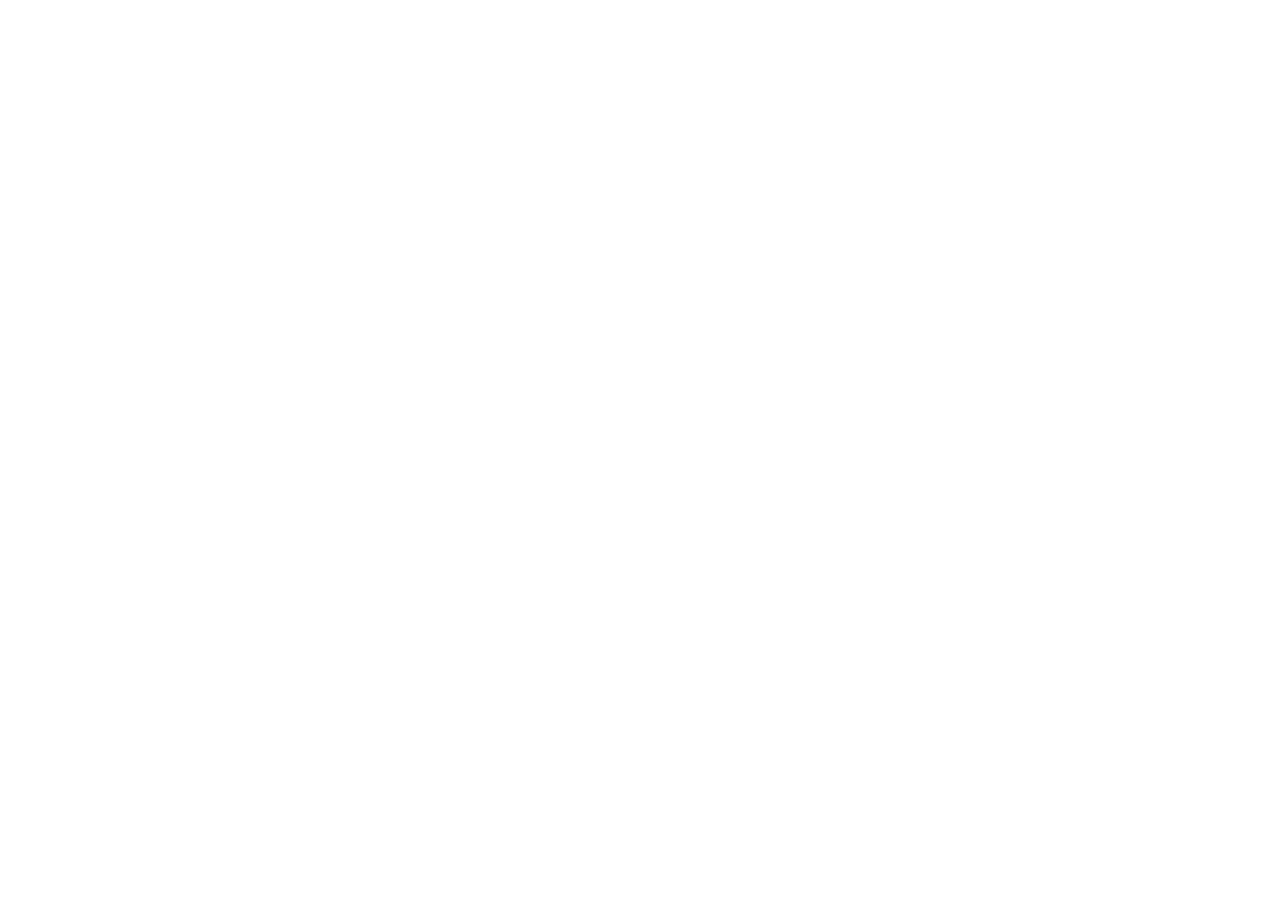
==== index.html @ 424055ba "init commit" ====
<!DOCTYPE html>
<html lang="en">

<head>
    <!-- Basic Page Needs
  –––––––––––––––––––––––––––––––––––––––––––––––––– -->
    <meta charset="utf-8">
    <title>
        The Interview
    </title>
    <meta content="" name="description">
    <meta content="" name="author">
    <!-- Mobile Specific Metas
  –––––––––––––––––––––––––––––––––––––––––––––––––– -->
    <meta content="width=device-width, initial-scale=1.0, maximum-scale=1.0, user-scalable=yes" name="viewport" />
    <!-- CSS
  –––––––––––––––––––––––––––––––––––––––––––––––––– -->
    <link href="css/normalize.css" rel="stylesheet">
    <link href="css/skeleton.css" rel="stylesheet">
    <link href="css/style.css" rel="stylesheet">
    <link href="css/bootstrap.css" rel="stylesheet">

    <!-- Favicon
  –––––––––––––––––––––––––––––––––––––––––––––––––– -->
    <link href="images/favicon.png" rel="icon" type="image/png">
</head>

<body>
    <!-- Content
  –––––––––––––––––––––––––––––––––––––––––––––––––– -->


    <!-- End Document
  –––––––––––––––––––––––––––––––––––––––––––––––––– -->
  <script type="text/javascript" src="js/jquery-3.1.1.min.js"></script>
  <script type="text/javascript" src="js/bootstrap.js"></script>
  <script type="text/javascript" src="js/index.js"></script>
</body>

</html>
---- css/skeleton.css ----
/*
* Skeleton V2.0.4
* Copyright 2014, Dave Gamache
* www.getskeleton.com
* Free to use under the MIT license.
* http://www.opensource.org/licenses/mit-license.php
* 12/29/2014
*/


/* Table of contents
––––––––––––––––––––––––––––––––––––––––––––––––––
- Grid
- Base Styles
- Typography
- Links
- Buttons
- Forms
- Lists
- Code
- Tables
- Spacing
- Utilities
- Clearing
- Media Queries
*/


/* Grid
–––––––––––––––––––––––––––––––––––––––––––––––––– */
.container {
  position: relative;
  width: 100%;
  max-width: 960px;
  margin: 0 auto;
  padding: 0 20px;
  box-sizing: border-box; }
.column,
.columns {
  width: 100%;
  float: left;
  box-sizing: border-box; }

/* For devices larger than 400px */
@media (min-width: 400px) {
  .container {
    width: 85%;
    padding: 0; }
}

/* For devices larger than 550px */
@media (min-width: 550px) {
  .container {
    width: 80%; }
  .column,
  .columns {
    margin-left: 4%; }
  .column:first-child,
  .columns:first-child {
    margin-left: 0; }

  .one.column,
  .one.columns                    { width: 4.66666666667%; }
  .two.columns                    { width: 13.3333333333%; }
  .three.columns                  { width: 22%;            }
  .four.columns                   { width: 30.6666666667%; }
  .five.columns                   { width: 39.3333333333%; }
  .six.columns                    { width: 48%;            }
  .seven.columns                  { width: 56.6666666667%; }
  .eight.columns                  { width: 65.3333333333%; }
  .nine.columns                   { width: 74.0%;          }
  .ten.columns                    { width: 82.6666666667%; }
  .eleven.columns                 { width: 91.3333333333%; }
  .twelve.columns                 { width: 100%; margin-left: 0; }

  .one-third.column               { width: 30.6666666667%; }
  .two-thirds.column              { width: 65.3333333333%; }

  .one-half.column                { width: 48%; }

  /* Offsets */
  .offset-by-one.column,
  .offset-by-one.columns          { margin-left: 8.66666666667%; }
  .offset-by-two.column,
  .offset-by-two.columns          { margin-left: 17.3333333333%; }
  .offset-by-three.column,
  .offset-by-three.columns        { margin-left: 26%;            }
  .offset-by-four.column,
  .offset-by-four.columns         { margin-left: 34.6666666667%; }
  .offset-by-five.column,
  .offset-by-five.columns         { margin-left: 43.3333333333%; }
  .offset-by-six.column,
  .offset-by-six.columns          { margin-left: 52%;            }
  .offset-by-seven.column,
  .offset-by-seven.columns        { margin-left: 60.6666666667%; }
  .offset-by-eight.column,
  .offset-by-eight.columns        { margin-left: 69.3333333333%; }
  .offset-by-nine.column,
  .offset-by-nine.columns         { margin-left: 78.0%;          }
  .offset-by-ten.column,
  .offset-by-ten.columns          { margin-left: 86.6666666667%; }
  .offset-by-eleven.column,
  .offset-by-eleven.columns       { margin-left: 95.3333333333%; }

  .offset-by-one-third.column,
  .offset-by-one-third.columns    { margin-left: 34.6666666667%; }
  .offset-by-two-thirds.column,
  .offset-by-two-thirds.columns   { margin-left: 69.3333333333%; }

  .offset-by-one-half.column,
  .offset-by-one-half.columns     { margin-left: 52%; }

}


/* Base Styles
–––––––––––––––––––––––––––––––––––––––––––––––––– */
/* NOTE
html is set to 62.5% so that all the REM measurements throughout Skeleton
are based on 10px sizing. So basically 1.5rem = 15px :) */
html {
  font-size: 62.5%; }
body {
  font-size: 1.5em; /* currently ems cause chrome bug misinterpreting rems on body element */
  line-height: 1.6;
  font-weight: 400;
  font-family:"Varela Round", "Raleway", "HelveticaNeue", "Helvetica Neue", Helvetica, Arial, sans-serif;
  color: #222; }


/* Typography
–––––––––––––––––––––––––––––––––––––––––––––––––– */
h1, h2, h3, h4, h5, h6 {
  margin-top: 0;
  margin-bottom: 2rem;
  font-weight: 300; }
h1 { font-size: 4.0rem; line-height: 1.2;  letter-spacing: -.1rem;}
h2 { font-size: 3.6rem; line-height: 1.25; letter-spacing: -.1rem; }
h3 { font-size: 3.0rem; line-height: 1.3;  letter-spacing: -.1rem; }
h4 { font-size: 2.4rem; line-height: 1.35; letter-spacing: -.08rem; }
h5 { font-size: 1.8rem; line-height: 1.5;  letter-spacing: -.05rem; }
h6 { font-size: 1.5rem; line-height: 1.6;  letter-spacing: 0; }

/* Larger than phablet */
@media (min-width: 550px) {
  h1 { font-size: 5.0rem; }
  h2 { font-size: 4.2rem; }
  h3 { font-size: 3.6rem; }
  h4 { font-size: 3.0rem; }
  h5 { font-size: 2.4rem; }
  h6 { font-size: 1.5rem; }
}

p {
  margin-top: 0; }


/* Links
–––––––––––––––––––––––––––––––––––––––––––––––––– */
a {
  color: #1EAEDB; }
a:hover {
  color: #0FA0CE; }


/* Buttons
–––––––––––––––––––––––––––––––––––––––––––––––––– */
.button,
button,
input[type="submit"],
input[type="reset"],
input[type="button"] {
  display: inline-block;
  height: 38px;
  padding: 0 30px;
  color: #FFF;
  text-align: center;
  font-size: 11px;
  font-weight: 600;
  line-height: 38px;
  letter-spacing: .1rem;
  text-transform: uppercase;
  text-decoration: none;
  white-space: nowrap;
  background-color: transparent;
  border-radius: 4px;
  border: 1px solid #bbb;
  cursor: pointer;
  box-sizing: border-box; }
.button:hover,
button:hover,
input[type="submit"]:hover,
input[type="reset"]:hover,
input[type="button"]:hover,
.button:focus,
button:focus,
input[type="submit"]:focus,
input[type="reset"]:focus,
input[type="button"]:focus {
  color: #F9f9f9;
  border-color: #888;
  outline: 0; }
.button.button-primary,
button.button-primary,
input[type="submit"].button-primary,
input[type="reset"].button-primary,
input[type="button"].button-primary {
  color: #FFF;
  background-color: #33C3F0;
  border-color: #33C3F0; }
.button.button-primary:hover,
button.button-primary:hover,
input[type="submit"].button-primary:hover,
input[type="reset"].button-primary:hover,
input[type="button"].button-primary:hover,
.button.button-primary:focus,
button.button-primary:focus,
input[type="submit"].button-primary:focus,
input[type="reset"].button-primary:focus,
input[type="button"].button-primary:focus {
  color: #FFF;
  background-color: #1EAEDB;
  border-color: #1EAEDB; }


/* Forms
–––––––––––––––––––––––––––––––––––––––––––––––––– */
input[type="email"],
input[type="number"],
input[type="search"],
input[type="text"],
input[type="tel"],
input[type="url"],
input[type="password"],
textarea,
select {
  height: 38px;
  padding: 6px 10px; /* The 6px vertically centers text on FF, ignored by Webkit */
  background-color: #fff;
  border: 1px solid #D1D1D1;
  border-radius: 4px;
  box-shadow: none;
  box-sizing: border-box; }
/* Removes awkward default styles on some inputs for iOS */
input[type="email"],
input[type="number"],
input[type="search"],
input[type="text"],
input[type="tel"],
input[type="url"],
input[type="password"],
textarea {
  -webkit-appearance: none;
     -moz-appearance: none;
          appearance: none; }
textarea {
  min-height: 65px;
  padding-top: 6px;
  padding-bottom: 6px; }
input[type="email"]:focus,
input[type="number"]:focus,
input[type="search"]:focus,
input[type="text"]:focus,
input[type="tel"]:focus,
input[type="url"]:focus,
input[type="password"]:focus,
textarea:focus,
select:focus {
  border: 1px solid #33C3F0;
  outline: 0; }
label,
legend {
  display: block;
  margin-bottom: .5rem;
  font-weight: 600; }
fieldset {
  padding: 0;
  border-width: 0; }
input[type="checkbox"],
input[type="radio"] {
  display: inline; }
label > .label-body {
  display: inline-block;
  margin-left: .5rem;
  font-weight: normal; }


/* Lists
–––––––––––––––––––––––––––––––––––––––––––––––––– */
ul {
  list-style: circle inside; }
ol {
  list-style: decimal inside; }
ol, ul {
  padding-left: 0;
  margin-top: 0; }
ul ul,
ul ol,
ol ol,
ol ul {
  margin: 1.5rem 0 1.5rem 3rem;
  font-size: 90%; }
li {
  margin-bottom: 1rem; }


/* Code
–––––––––––––––––––––––––––––––––––––––––––––––––– */
code {
  padding: .2rem .5rem;
  margin: 0 .2rem;
  font-size: 90%;
  white-space: nowrap;
  background: #F1F1F1;
  border: 1px solid #E1E1E1;
  border-radius: 4px; }
pre > code {
  display: block;
  padding: 1rem 1.5rem;
  white-space: pre; }


/* Tables
–––––––––––––––––––––––––––––––––––––––––––––––––– */
th,
td {
  padding: 12px 15px;
  text-align: left;
  border-bottom: 1px solid #E1E1E1; }
th:first-child,
td:first-child {
  padding-left: 0; }
th:last-child,
td:last-child {
  padding-right: 0; }


/* Spacing
–––––––––––––––––––––––––––––––––––––––––––––––––– */
button,
.button {
  margin-bottom: 1rem; }
input,
textarea,
select,
fieldset {
  margin-bottom: 1.5rem; }
pre,
blockquote,
dl,
figure,
table,
p,
ul,
ol,
form {
  margin-bottom: 2.5rem; }


/* Utilities
–––––––––––––––––––––––––––––––––––––––––––––––––– */
.u-full-width {
  width: 100%;
  box-sizing: border-box; }
.u-max-full-width {
  max-width: 100%;
  box-sizing: border-box; }
.u-pull-right {
  float: right; }
.u-pull-left {
  float: left; }


/* Misc
–––––––––––––––––––––––––––––––––––––––––––––––––– */
hr {
  margin-top: 3rem;
  margin-bottom: 3.5rem;
  border-width: 0;
  border-top: 1px solid #E1E1E1; }


/* Clearing
–––––––––––––––––––––––––––––––––––––––––––––––––– */

/* Self Clearing Goodness */
.container:after,
.row:after,
.u-cf {
  content: "";
  display: table;
  clear: both; }


/* Media Queries
–––––––––––––––––––––––––––––––––––––––––––––––––– */
/*
Note: The best way to structure the use of media queries is to create the queries
near the relevant code. For example, if you wanted to change the styles for buttons
on small devices, paste the mobile query code up in the buttons section and style it
there.
*/


/* Larger than mobile */
@media (min-width: 400px) {}

/* Larger than phablet (also point when grid becomes active) */
@media (min-width: 550px) {}

/* Larger than tablet */
@media (min-width: 750px) {}

/* Larger than desktop */
@media (min-width: 1000px) {}

/* Larger than Desktop HD */
@media (min-width: 1200px) {}
---- css/style.css ----
@import 'https://fonts.googleapis.com/css?family=Open+Sans';
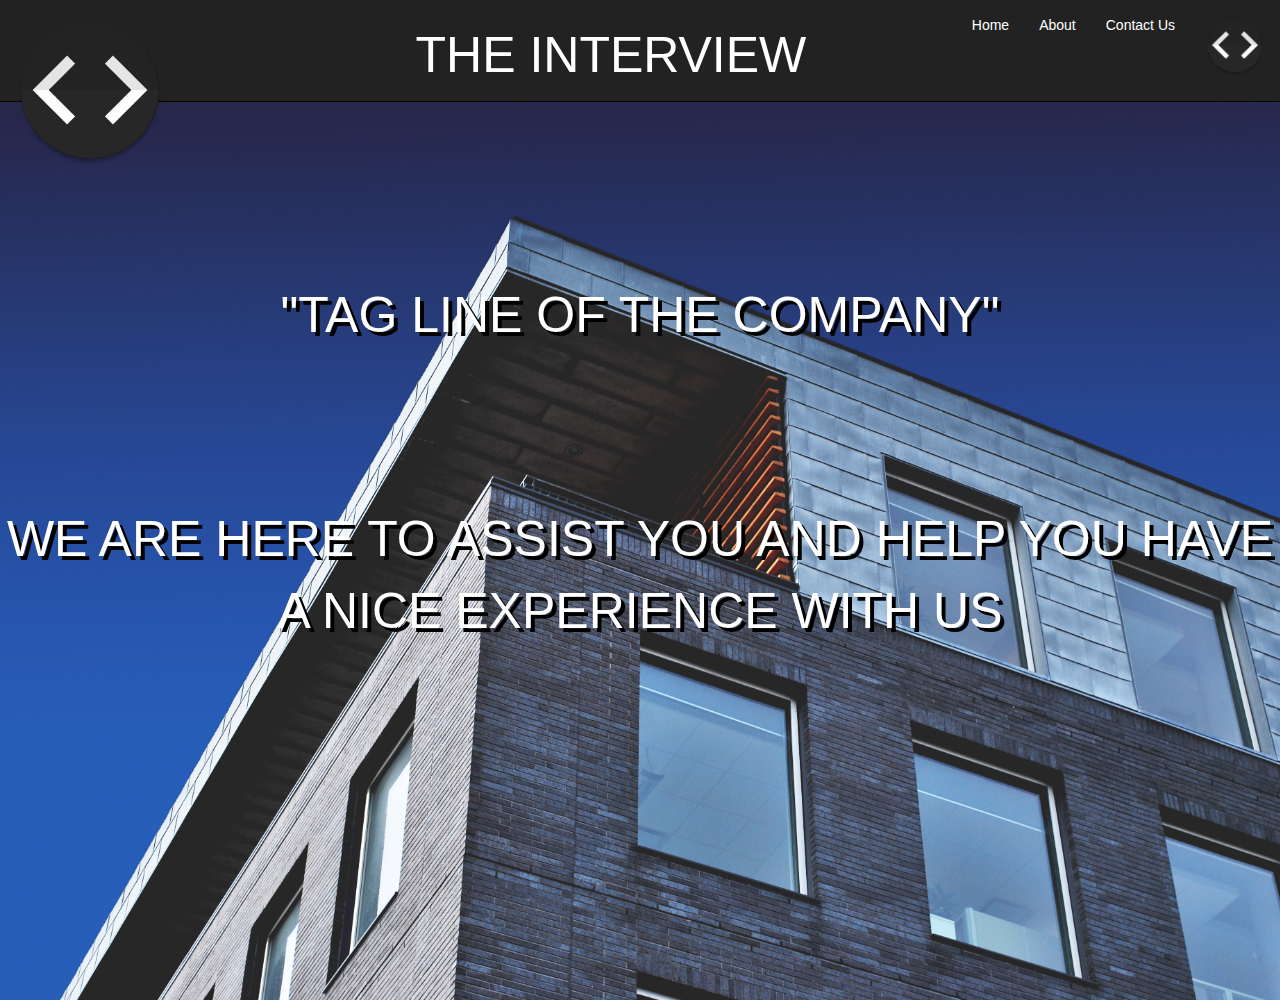
==== commit 1e4206b7: "first screen done" ====
--- a/index.html
+++ b/index.html
@@ -29,6 +29,56 @@
     <!-- Content
   –––––––––––––––––––––––––––––––––––––––––––––––––– -->
 
+  <nav class="navbar navbar-inverse navbar-fixed-top">
+            <div class="container-fluid">
+
+                <!-- logo -->
+                <div class="navbar-header">
+                  <button type="button" class="navbar-toggle" data-toggle="collapse" data-target="#mainNavBar">
+                        <span class="icon-bar"></span>
+                        <span class="icon-bar"></span>
+                        <span class="icon-bar"></span>
+                   </button>
+                  <a href="#" class="navbar-brand"><span class="logoo"><img src="images/favicon.png" class="logooo" alt="company logo">
+                    </span></a>
+
+                 
+                </div>
+                
+                   
+                <!--Menu Items -->
+                <div class="collapse navbar-collapse" id="mainNavBar">
+                    <ul class="nav navbar-nav navbar-right nav-items">
+
+                        <!-- normal menu items -->
+                        <li><a class="active" href="index.html">Home</a></li>
+                        <li><a href="about.html">About</a></li>
+                        <li><a href="contact.html">Contact Us</a></li>
+                        <li><a href=""><img src="images/favicon.png" class="login-img" alt="login"></a></li>
+                        
+                    </ul>
+                     <p class="company-name">THE INTERVIEW</p>
+                </div>
+            </div>
+        </nav>
+
+<div class="back-img">
+  <div class="img-data">
+    <p class="new-dat">"TAG LINE OF THE COMPANY"</p><br><br>
+    <p> WE ARE HERE TO ASSIST YOU AND HELP YOU HAVE A NICE EXPERIENCE WITH US </p>
+  </div>
+</div>
+
+
+
+
+
+
+
+
+
+
+
 
     <!-- End Document
   –––––––––––––––––––––––––––––––––––––––––––––––––– -->
--- a/css/style.css
+++ b/css/style.css
@@ -1 +1,46 @@
 @import 'https://fonts.googleapis.com/css?family=Open+Sans';
+
+
+/*NAVBRA*/
+
+.logooo{
+	height: 150px;
+}
+.company-name{
+	padding-top: 20px;
+	color: white;
+	font-size: 50px ;
+	width:70%;
+	text-align: center;
+	margin-left: 250px;
+}
+
+
+.navbar-inverse .navbar-nav > li > a {
+    color: #fff !important;
+}
+
+.login-img{
+	height:60px;
+}
+
+/*HOME IMAGE FIRST ONE*/
+
+.back-img{
+	margin-top: 100px;
+	background-image: url('../images/bm.jpg');
+	height: 100vh;
+	background-size: cover;
+	opacity: 1;
+	color: #fff;
+	font-size:30px; 
+}
+
+
+.img-data{
+	padding-top: 20vh;
+	text-align: center;
+	font-weight: 400;
+	font-size: 50px;
+	text-shadow: 4px 4px #000;
+}